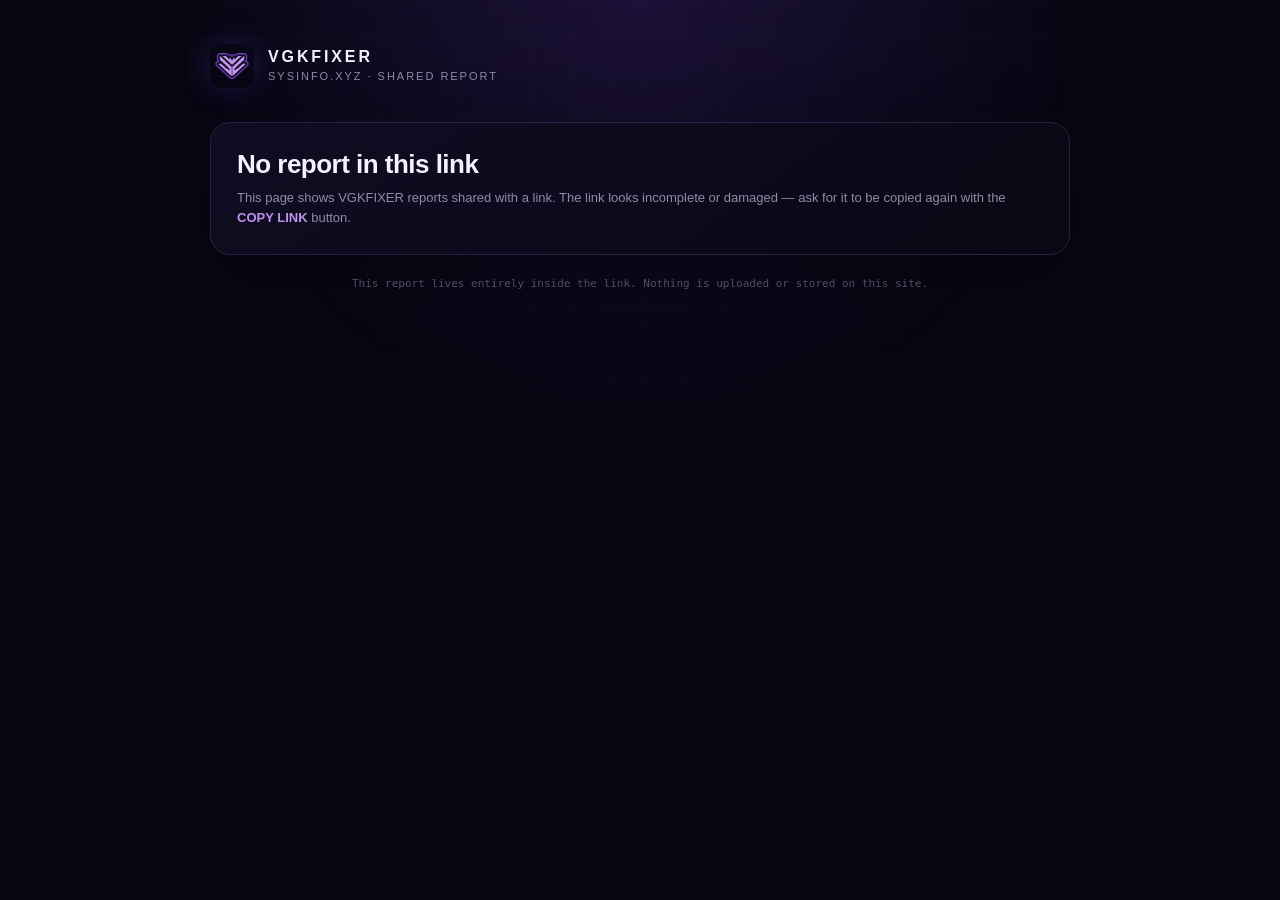
==== r/index.html @ 5cf27726 "Add VGKFIXER report viewer (report decoded from URL fragment)" ====
<!doctype html>
<html lang="en">
<head>
  <meta charset="utf-8"><meta name="viewport" content="width=device-width,initial-scale=1">
  <meta http-equiv="Content-Security-Policy" content="default-src 'none'; script-src 'self'; style-src 'self'; img-src 'self'; base-uri 'none'; form-action 'none'">
  <meta name="referrer" content="no-referrer">
  <meta name="robots" content="noindex">
  <title>VGKFIXER Report</title>
  <link rel="stylesheet" href="app.css">
  <link rel="icon" href="../logo.png">
</head>
<body>
  <main>
    <header class="top"><img src="../logo.png" alt=""><div><b>VGKFIXER</b><small>SYSINFO.XYZ · SHARED REPORT</small></div></header>
    <section class="card" id="card" hidden>
      <div class="head"><div class="icon" id="icon"></div><div class="headText"><h1 id="title"></h1><p id="meta"></p></div></div>
      <div class="tiles" id="tiles"></div>
      <h2>Steps</h2>
      <div class="steps" id="steps"></div>
      <div id="issues-wrap" hidden><h2>Logged issues</h2><div class="issues" id="issues"></div></div>
    </section>
    <section class="card empty" id="empty" hidden>
      <h1>No report in this link</h1>
      <p>This page shows VGKFIXER reports shared with a link. The link looks incomplete or damaged — ask for it to be copied again with the <b>COPY LINK</b> button.</p>
    </section>
    <p class="foot">This report lives entirely inside the link. Nothing is uploaded or stored on this site.</p>
  </main>
  <script src="app.js"></script>
</body>
</html>
---- r/app.css ----
:root{--void:#070713;--panel:#0d0b1d;--line:#2a2144;--violet:#7c3ee3;--lilac:#c090ee;--white:#f6f1ff;--muted:#918aa8;--green:#55e6ad;--amber:#f5bd63;--red:#ff6b87;--ease:cubic-bezier(.16,1,.3,1)}
*{box-sizing:border-box}
html,body{margin:0;min-height:100%;background:var(--void);color:var(--white);font-family:Inter,Segoe UI,Arial,sans-serif}
body:before{content:"";position:fixed;inset:0;pointer-events:none;background:radial-gradient(circle at 50% 0,rgba(124,62,227,.18),transparent 40%),linear-gradient(rgba(255,255,255,.015) 1px,transparent 1px),linear-gradient(90deg,rgba(255,255,255,.015) 1px,transparent 1px);background-size:auto,38px 38px,38px 38px;mask-image:linear-gradient(to bottom,#000,transparent 85%)}
main{position:relative;width:min(860px,calc(100% - 32px));margin:auto;padding:44px 0 40px}
.top{display:flex;align-items:center;gap:14px;margin-bottom:34px}
.top img{width:44px;height:44px;border-radius:12px;box-shadow:0 0 28px rgba(124,62,227,.25)}
.top b{display:block;letter-spacing:.18em}
.top small{color:var(--muted);letter-spacing:.18em;font-size:11px}
.card{border:1px solid var(--line);border-radius:20px;background:linear-gradient(145deg,rgba(16,13,35,.97),rgba(9,8,20,.96));box-shadow:0 24px 70px rgba(0,0,0,.35);padding:26px;animation:rise .7s var(--ease) both}
.card.ok{border-color:rgba(85,230,173,.28)}.card.warn{border-color:rgba(245,189,99,.3)}.card.err{border-color:rgba(255,107,135,.3)}
.head{display:flex;align-items:center;gap:16px;margin-bottom:22px}
.icon{flex:none;width:54px;height:54px;border-radius:16px;display:grid;place-items:center;color:var(--green);background:rgba(85,230,173,.08);border:1px solid rgba(85,230,173,.35)}
.warn .icon{color:var(--amber);background:rgba(245,189,99,.08);border-color:rgba(245,189,99,.35)}
.err .icon{color:var(--red);background:rgba(255,107,135,.08);border-color:rgba(255,107,135,.35)}
.icon svg{width:26px;height:26px;fill:none;stroke:currentColor;stroke-width:2.6;stroke-linecap:round;stroke-linejoin:round}
.icon b{font-size:24px}
h1{margin:0 0 4px;font-size:26px;letter-spacing:-.02em}
.head p,.empty p{margin:0;color:var(--muted);font-size:13px;line-height:1.55}
h2{margin:26px 0 10px;font:700 11px Consolas,monospace;letter-spacing:.16em;color:var(--muted);text-transform:uppercase}
.tiles{display:grid;grid-template-columns:repeat(4,1fr);gap:10px}
.tile{min-width:0;display:grid;gap:4px;padding:14px 16px;border:1px solid var(--line);border-radius:14px;background:var(--panel);animation:rise .6s var(--ease) both}
.tile:nth-child(2){animation-delay:.06s}.tile:nth-child(3){animation-delay:.12s}.tile:nth-child(4){animation-delay:.18s}
.tile span{font:700 10px Consolas,monospace;letter-spacing:.14em;color:var(--muted)}
.tile b{font-size:24px;letter-spacing:-.02em;white-space:nowrap;overflow:hidden;text-overflow:ellipsis}
.tile small{font-size:11.5px;color:var(--muted);white-space:nowrap;overflow:hidden;text-overflow:ellipsis}
.tile.ok{border-color:rgba(85,230,173,.22)}.tile.ok b{color:var(--green)}
.tile.warn{border-color:rgba(245,189,99,.25)}.tile.warn b{color:var(--amber)}
.tile.err{border-color:rgba(255,107,135,.28)}.tile.err b{color:var(--red)}
.steps,.issues{display:grid;gap:8px}
.step,.issue{display:grid;grid-template-columns:26px 1fr;gap:12px;align-items:start;padding:12px 14px;border:1px solid var(--line);border-radius:12px;background:var(--panel)}
.step i,.issue i{width:24px;height:24px;border-radius:7px;display:grid;place-items:center;font:700 12px Consolas,monospace;font-style:normal;color:var(--muted);border:1px solid var(--line)}
.step.success i{color:var(--green);border-color:rgba(85,230,173,.35)}
.step.warning,.issue.warn{border-color:rgba(245,189,99,.25)}.step.warning i,.issue.warn i{color:var(--amber);border-color:rgba(245,189,99,.35)}
.step.error,.issue.err{border-color:rgba(255,107,135,.25);background:linear-gradient(90deg,rgba(255,107,135,.07),var(--panel) 70%)}.step.error i,.issue.err i{color:var(--red);border-color:rgba(255,107,135,.35)}
.step strong{display:block;font-size:13.5px;margin-bottom:3px}
.step p,.issue p{margin:0;color:var(--muted);font-size:12.5px;line-height:1.45;word-break:break-word}
.empty h1{margin-bottom:8px}.empty b{color:var(--lilac)}
.foot{margin-top:22px;text-align:center;color:#625c76;font:11px Consolas,monospace}
@keyframes rise{from{opacity:0;transform:translateY(16px);filter:blur(5px)}to{opacity:1;transform:none;filter:none}}
@media(max-width:640px){main{padding-top:26px}.card{padding:20px 18px}.tiles{grid-template-columns:repeat(2,1fr)}.tile b{font-size:20px}h1{font-size:22px}}
@media(prefers-reduced-motion:reduce){*{animation:none!important}}
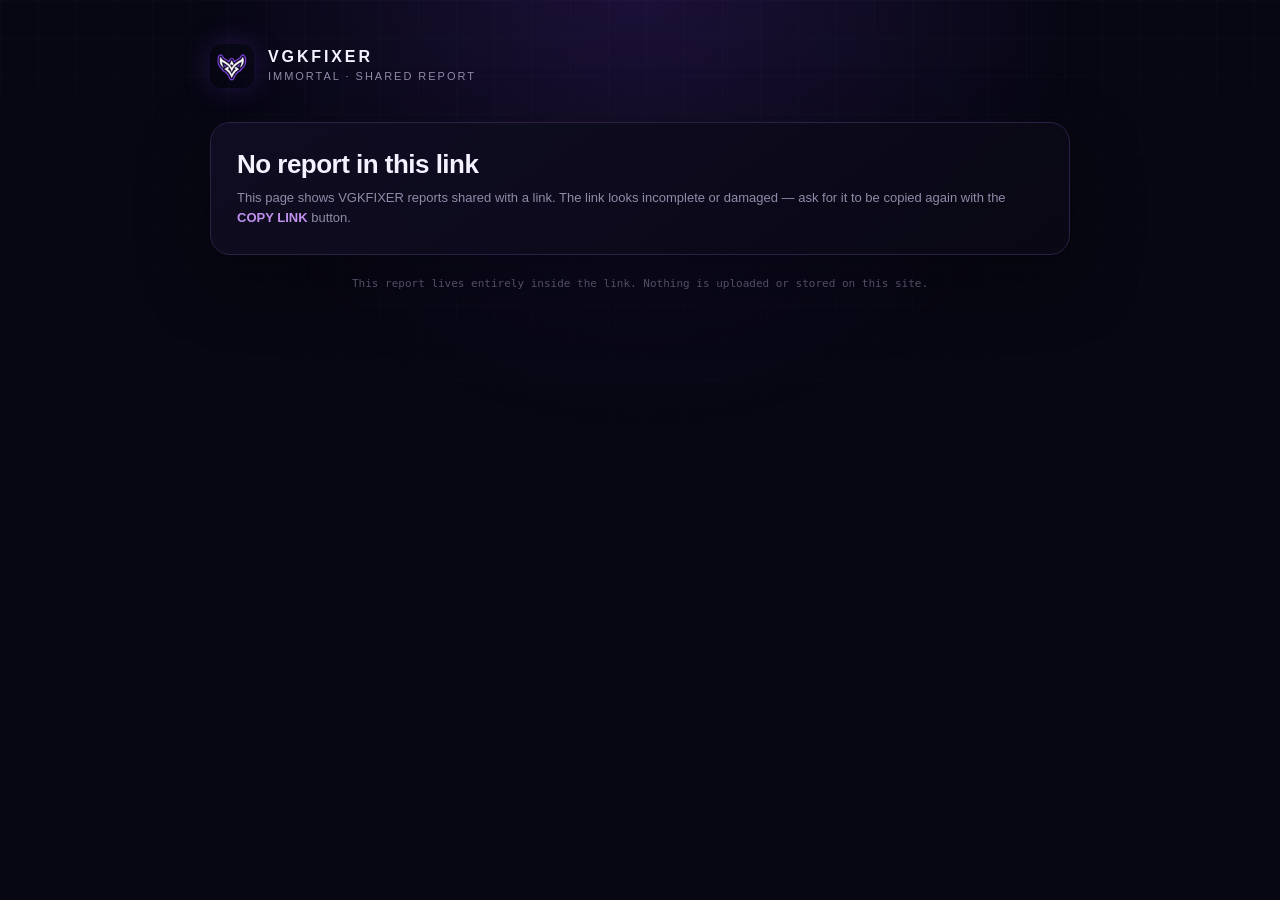
==== commit 04271b29: "Rebrand viewer to Immortal and use the VGK fixer logo" ====
--- a/r/index.html
+++ b/r/index.html
@@ -11,7 +11,7 @@
 </head>
 <body>
   <main>
-    <header class="top"><img src="../logo.png" alt=""><div><b>VGKFIXER</b><small>SYSINFO.XYZ · SHARED REPORT</small></div></header>
+    <header class="top"><img src="../logo.png" alt=""><div><b>VGKFIXER</b><small>IMMORTAL · SHARED REPORT</small></div></header>
     <section class="card" id="card" hidden>
       <div class="head"><div class="icon" id="icon"></div><div class="headText"><h1 id="title"></h1><p id="meta"></p></div></div>
       <div class="tiles" id="tiles"></div>
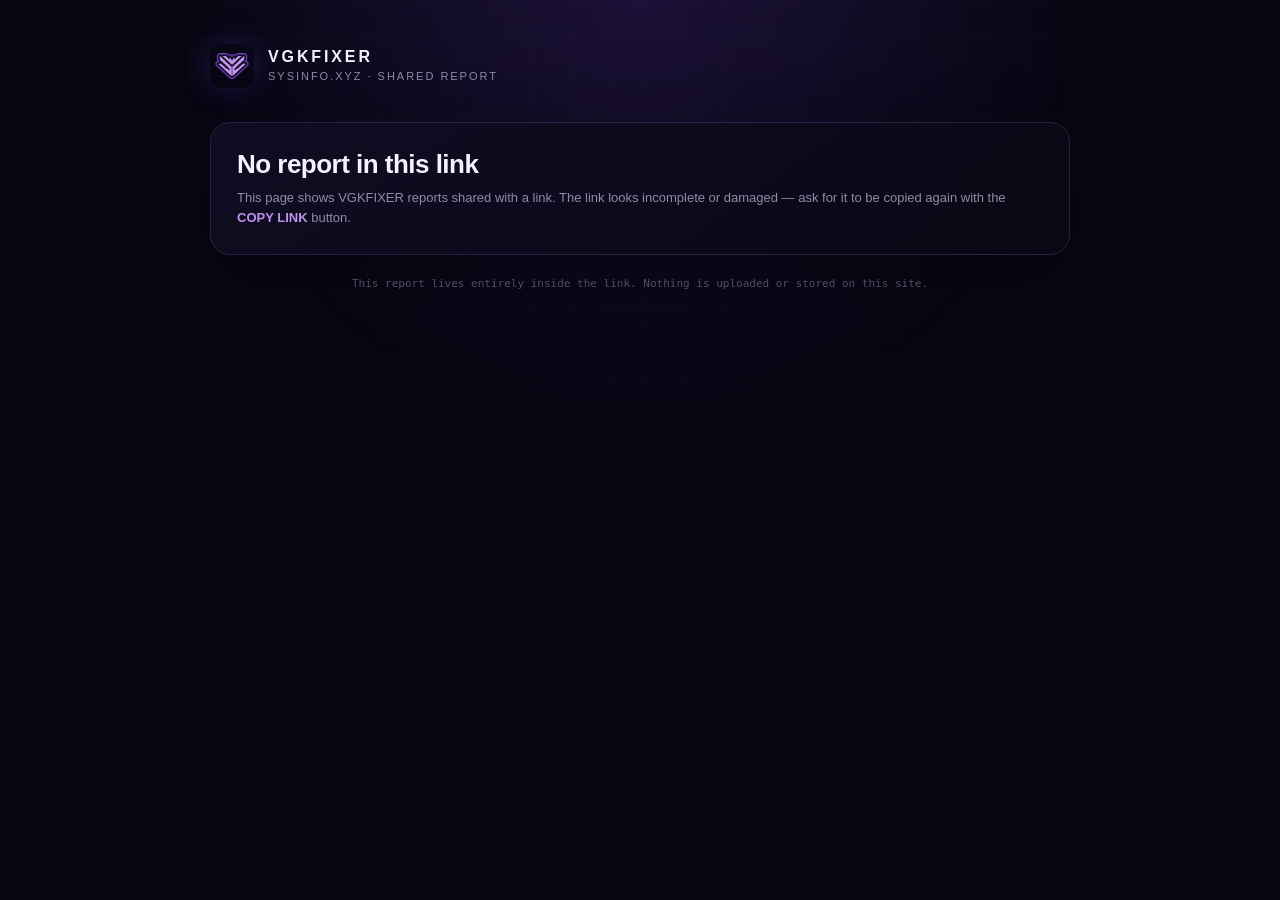
==== commit 56b5ff97: "Revert "Rebrand viewer to Immortal and use the VGK fixer logo" This reverts commit 04271b29f6f861417" ====
--- a/r/index.html
+++ b/r/index.html
@@ -11,7 +11,7 @@
 </head>
 <body>
   <main>
-    <header class="top"><img src="../logo.png" alt=""><div><b>VGKFIXER</b><small>IMMORTAL · SHARED REPORT</small></div></header>
+    <header class="top"><img src="../logo.png" alt=""><div><b>VGKFIXER</b><small>SYSINFO.XYZ · SHARED REPORT</small></div></header>
     <section class="card" id="card" hidden>
       <div class="head"><div class="icon" id="icon"></div><div class="headText"><h1 id="title"></h1><p id="meta"></p></div></div>
       <div class="tiles" id="tiles"></div>
